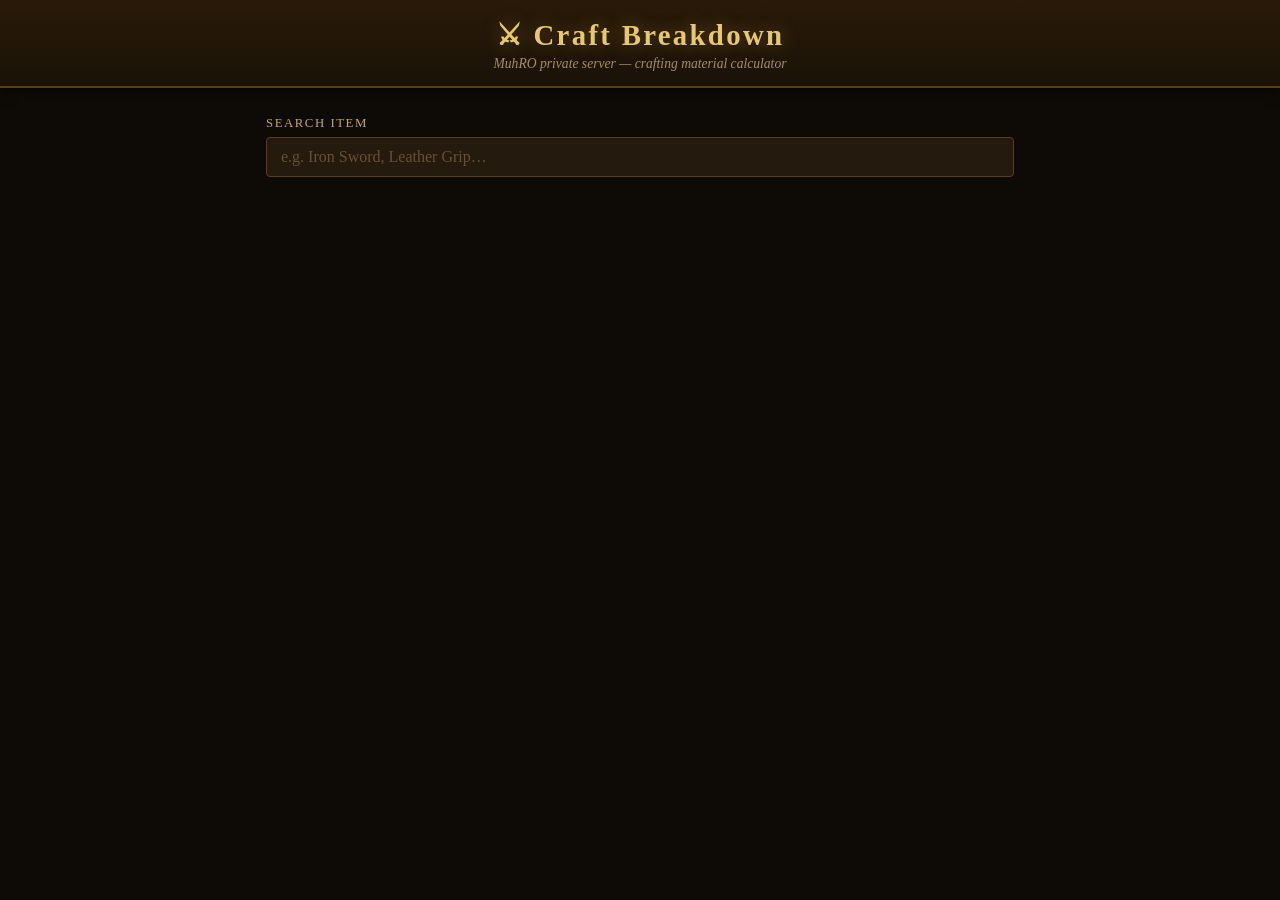
==== index.html @ 408408a6 "initial commit" ====
<!DOCTYPE html>
<html lang="en">
<head>
  <meta charset="UTF-8" />
  <meta name="viewport" content="width=device-width, initial-scale=1.0" />
  <title>Craft Breakdown — MuhRO</title>
  <link rel="stylesheet" href="css/style.css" />
</head>
<body>

  <header>
    <h1>⚔ Craft Breakdown</h1>
    <p>MuhRO private server — crafting material calculator</p>
  </header>

  <main>

    <!-- Search -->
    <div class="search-wrapper">
      <label for="search-input">Search item</label>
      <input
        id="search-input"
        type="text"
        placeholder="e.g. Iron Sword, Leather Grip…"
        autocomplete="off"
        spellcheck="false"
      />
      <ul id="search-results" role="listbox" aria-label="Search results"></ul>
    </div>

    <!-- Recipe panel (hidden until item selected) -->
    <div id="recipe-panel" role="region" aria-label="Recipe breakdown"></div>

  </main>

  <script src="js/app.js"></script>
</body>
</html>
---- css/style.css ----
/* =========================================================
   Ragnarok Craft Breakdown — Styles
   Dark parchment theme inspired by RO's UI aesthetic
   ========================================================= */

:root {
  --bg-deep:       #0e0b06;
  --bg-panel:      #1a1208;
  --bg-card:       #241a0d;
  --bg-hover:      #2e2010;
  --border:        #5a3e1b;
  --border-light:  #7a5a2a;
  --gold:          #c9a84c;
  --gold-bright:   #e8c96a;
  --text-primary:  #e8d5a3;
  --text-secondary:#a8905a;
  --text-muted:    #6b5030;
  --craftable:     #7ecfb0;
  --craftable-dim: #3a7a62;
  --raw:           #b0a080;
  --expand-btn:    #8b5e1a;
  --expand-hover:  #b07828;
  --collapse-btn:  #4a6b3a;
  --collapse-hover:#6a9a52;
  --shadow:        0 2px 12px rgba(0,0,0,0.7);
}

*, *::before, *::after { box-sizing: border-box; margin: 0; padding: 0; }

body {
  background: var(--bg-deep);
  color: var(--text-primary);
  font-family: 'Georgia', 'Times New Roman', serif;
  font-size: 15px;
  min-height: 100vh;
  display: flex;
  flex-direction: column;
  align-items: center;
}

/* ---- Header ---- */
header {
  width: 100%;
  background: linear-gradient(180deg, #2a1a08 0%, #1a1208 100%);
  border-bottom: 2px solid var(--border);
  padding: 18px 24px 14px;
  text-align: center;
  box-shadow: var(--shadow);
}

header h1 {
  font-size: 1.8rem;
  color: var(--gold-bright);
  letter-spacing: 0.08em;
  text-shadow: 0 0 18px rgba(201,168,76,0.4);
}

header p {
  color: var(--text-secondary);
  font-size: 0.85rem;
  margin-top: 4px;
  font-style: italic;
}

/* ---- Main layout ---- */
main {
  width: 100%;
  max-width: 780px;
  padding: 28px 16px 60px;
  display: flex;
  flex-direction: column;
  gap: 24px;
}

/* ---- Search ---- */
.search-wrapper {
  position: relative;
}

.search-wrapper label {
  display: block;
  color: var(--gold);
  font-size: 0.8rem;
  letter-spacing: 0.12em;
  text-transform: uppercase;
  margin-bottom: 6px;
}

#search-input {
  width: 100%;
  background: var(--bg-card);
  border: 1px solid var(--border);
  border-radius: 4px;
  color: var(--text-primary);
  font-family: inherit;
  font-size: 1rem;
  padding: 10px 14px;
  outline: none;
  transition: border-color 0.15s;
}

#search-input::placeholder { color: var(--text-muted); }
#search-input:focus { border-color: var(--gold); }

/* ---- Dropdown results ---- */
#search-results {
  position: absolute;
  top: calc(100% + 4px);
  left: 0; right: 0;
  background: var(--bg-card);
  border: 1px solid var(--border);
  border-radius: 4px;
  max-height: 260px;
  overflow-y: auto;
  z-index: 100;
  box-shadow: var(--shadow);
  list-style: none;
  display: none;
}

#search-results.visible { display: block; }

#search-results li {
  padding: 9px 14px;
  cursor: pointer;
  display: flex;
  align-items: center;
  gap: 10px;
  transition: background 0.1s;
}

#search-results li:hover,
#search-results li.active {
  background: var(--bg-hover);
}

#search-results li .item-name { color: var(--text-primary); }
#search-results li .item-category {
  font-size: 0.75rem;
  color: var(--text-muted);
  margin-left: auto;
  font-style: italic;
}

#search-results li.no-results {
  color: var(--text-muted);
  cursor: default;
  font-style: italic;
}
#search-results li.no-results:hover { background: transparent; }

/* ---- Recipe panel ---- */
#recipe-panel {
  background: var(--bg-panel);
  border: 1px solid var(--border);
  border-radius: 6px;
  box-shadow: var(--shadow);
  overflow: hidden;
  display: none;
}

#recipe-panel.visible { display: block; }

.recipe-header {
  background: linear-gradient(90deg, #2a1a08, #1e1408);
  border-bottom: 1px solid var(--border);
  padding: 14px 18px;
  display: flex;
  align-items: baseline;
  gap: 12px;
}

.recipe-header .item-title {
  font-size: 1.2rem;
  color: var(--gold-bright);
  font-weight: bold;
}

.recipe-header .item-cat-badge {
  font-size: 0.72rem;
  color: var(--text-muted);
  border: 1px solid var(--border);
  border-radius: 3px;
  padding: 1px 6px;
  text-transform: uppercase;
  letter-spacing: 0.08em;
}

.recipe-header .recipe-subtitle {
  font-size: 0.8rem;
  color: var(--text-secondary);
  margin-left: auto;
  font-style: italic;
}

.no-recipe-msg {
  padding: 20px 18px;
  color: var(--text-muted);
  font-style: italic;
}

/* ---- Ingredient tree ---- */
.ingredient-tree {
  padding: 12px 0;
}

.ingredient-row {
  display: flex;
  align-items: flex-start;
  flex-direction: column;
  padding: 0;
}

.ingredient-row-inner {
  display: flex;
  align-items: center;
  gap: 10px;
  padding: 7px 18px;
  width: 100%;
  transition: background 0.1s;
}

.ingredient-row-inner:hover {
  background: rgba(255,255,255,0.03);
}

/* Depth-based indentation */
.ingredient-row[data-depth="0"] > .ingredient-row-inner { padding-left: 18px; }
.ingredient-row[data-depth="1"] > .ingredient-row-inner { padding-left: 42px; }
.ingredient-row[data-depth="2"] > .ingredient-row-inner { padding-left: 66px; }
.ingredient-row[data-depth="3"] > .ingredient-row-inner { padding-left: 90px; }
.ingredient-row[data-depth="4"] > .ingredient-row-inner { padding-left: 114px; }

/* Tree connector lines */
.tree-connector {
  display: inline-block;
  color: var(--border-light);
  font-size: 0.9rem;
  min-width: 16px;
  user-select: none;
  flex-shrink: 0;
}

.qty-badge {
  background: var(--bg-deep);
  border: 1px solid var(--border);
  border-radius: 3px;
  color: var(--gold);
  font-size: 0.82rem;
  padding: 1px 7px;
  min-width: 42px;
  text-align: center;
  font-variant-numeric: tabular-nums;
  flex-shrink: 0;
}

.ingredient-name {
  flex: 1;
  font-size: 0.95rem;
}

.ingredient-name.is-craftable {
  color: var(--craftable);
}

.ingredient-name.is-raw {
  color: var(--raw);
}

.ingredient-name.is-unknown {
  color: var(--text-muted);
  font-style: italic;
}

.unknown-badge {
  font-size: 0.72rem;
  color: #e07070;
  border: 1px solid #804040;
  border-radius: 3px;
  padding: 0px 5px;
  margin-left: 6px;
  vertical-align: middle;
}

/* Expand / collapse button */
.breakdown-btn {
  background: var(--expand-btn);
  border: 1px solid var(--border-light);
  border-radius: 3px;
  color: var(--text-primary);
  cursor: pointer;
  font-size: 0.72rem;
  padding: 2px 8px;
  letter-spacing: 0.05em;
  transition: background 0.15s, border-color 0.15s;
  white-space: nowrap;
  flex-shrink: 0;
}

.breakdown-btn:hover {
  background: var(--expand-hover);
  border-color: var(--gold);
}

.breakdown-btn.expanded {
  background: var(--collapse-btn);
  border-color: var(--craftable-dim);
}

.breakdown-btn.expanded:hover {
  background: var(--collapse-hover);
}

/* Sub-tree container */
.sub-tree {
  width: 100%;
  border-left: 1px dashed var(--border);
  margin-left: 0;
}

/* Divider between top-level ingredients */
.ingredient-divider {
  border: none;
  border-top: 1px solid rgba(90,62,27,0.35);
  margin: 0 18px;
}

/* Legend */
.legend {
  display: flex;
  gap: 18px;
  flex-wrap: wrap;
  padding: 10px 18px;
  border-top: 1px solid var(--border);
  background: rgba(0,0,0,0.2);
}

.legend-item {
  display: flex;
  align-items: center;
  gap: 6px;
  font-size: 0.75rem;
  color: var(--text-muted);
}

.legend-dot {
  width: 10px; height: 10px;
  border-radius: 50%;
  flex-shrink: 0;
}

.legend-dot.craftable { background: var(--craftable); }
.legend-dot.raw       { background: var(--raw); }

/* ---- Scrollbar ---- */
::-webkit-scrollbar { width: 6px; }
::-webkit-scrollbar-track { background: var(--bg-deep); }
::-webkit-scrollbar-thumb { background: var(--border); border-radius: 3px; }
::-webkit-scrollbar-thumb:hover { background: var(--gold); }
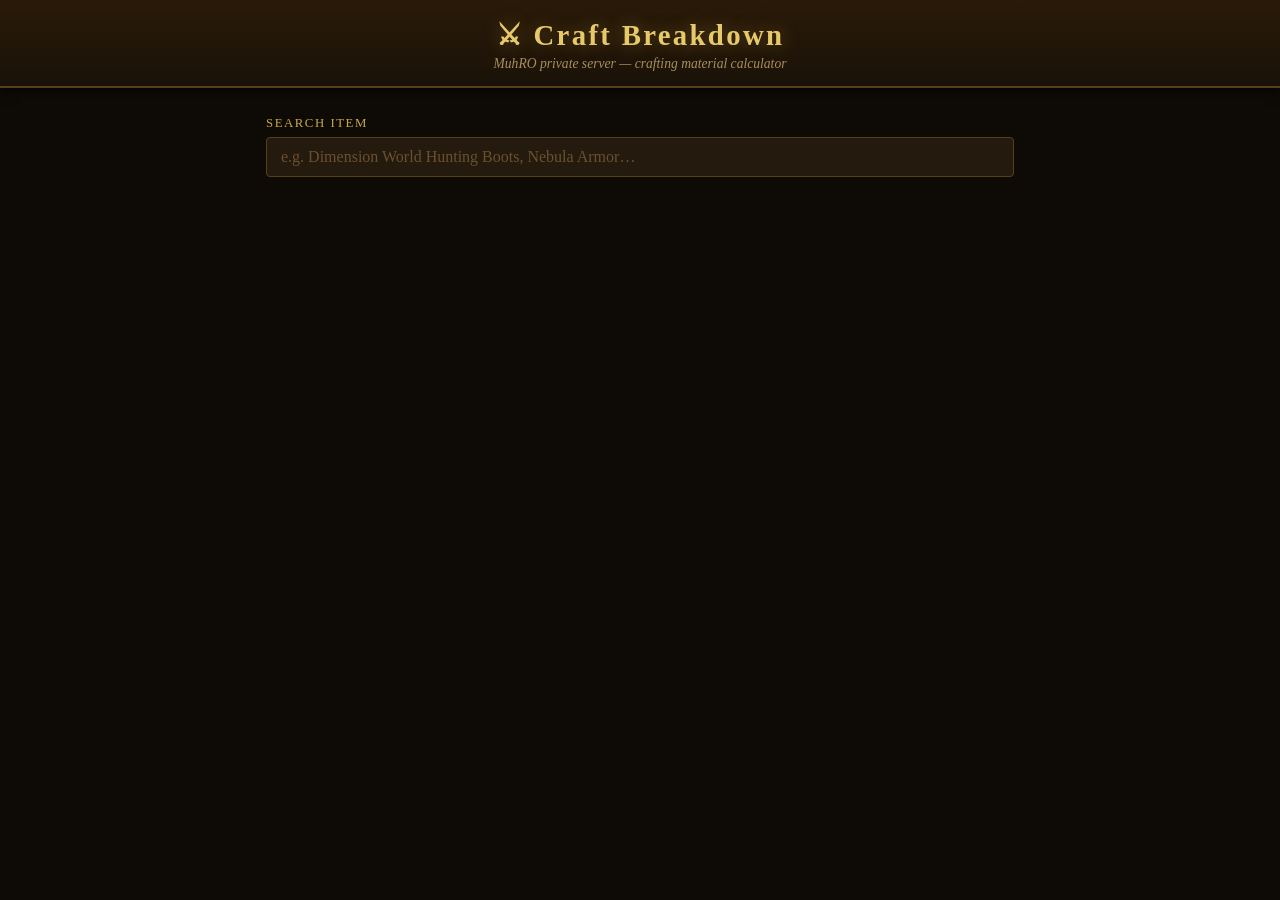
==== commit 02efaf4f: "changing the placeholder to a more sensible example" ====
--- a/index.html
+++ b/index.html
@@ -21,7 +21,7 @@
       <input
         id="search-input"
         type="text"
-        placeholder="e.g. Iron Sword, Leather Grip…"
+        placeholder="e.g. Dimension World Hunting Boots, Nebula Armor…"
         autocomplete="off"
         spellcheck="false"
       />
--- a/css/style.css
+++ b/css/style.css
@@ -135,12 +135,6 @@
 }
 
 #search-results li .item-name { color: var(--text-primary); }
-#search-results li .item-category {
-  font-size: 0.75rem;
-  color: var(--text-muted);
-  margin-left: auto;
-  font-style: italic;
-}
 
 #search-results li.no-results {
   color: var(--text-muted);
@@ -176,15 +170,6 @@
   font-weight: bold;
 }
 
-.recipe-header .item-cat-badge {
-  font-size: 0.72rem;
-  color: var(--text-muted);
-  border: 1px solid var(--border);
-  border-radius: 3px;
-  padding: 1px 6px;
-  text-transform: uppercase;
-  letter-spacing: 0.08em;
-}
 
 .recipe-header .recipe-subtitle {
   font-size: 0.8rem;
@@ -254,9 +239,50 @@
   flex-shrink: 0;
 }
 
+/* Two-column qty group — all siblings align when any has a deduction */
+.qty-group {
+  display: flex;
+  gap: 4px;
+  flex-shrink: 0;
+  align-items: flex-end;
+}
+
+/* Left column: recipe total — muted, strikethrough when deducted */
+.qty-badge.qty-full {
+  color: var(--text-muted);
+  border-color: var(--border);
+}
+
+.qty-badge.qty-full.has-deduction {
+  text-decoration: line-through;
+  text-decoration-color: var(--text-muted);
+}
+
+/* Right column: still needed — gold when > 0, green-dim when fully covered */
+.qty-badge.qty-needed {
+  border-color: var(--gold);
+}
+
+.qty-badge.qty-needed.is-zero {
+  color: var(--craftable-dim);
+  border-color: var(--craftable-dim);
+}
+
 .ingredient-name {
   flex: 1;
   font-size: 0.95rem;
+}
+
+/* Item links (muhro wiki) — inherit parent color, underline on hover */
+.item-link {
+  color: inherit;
+  text-decoration: none;
+}
+
+.item-link:hover {
+  text-decoration: underline;
+  text-decoration-color: currentColor;
+  text-underline-offset: 2px;
 }
 
 .ingredient-name.is-craftable {
@@ -311,6 +337,30 @@
   background: var(--collapse-hover);
 }
 
+/* Craft checkbox */
+.craft-toggle {
+  display: flex;
+  align-items: center;
+  gap: 4px;
+  color: var(--text-muted);
+  cursor: pointer;
+  font-size: 0.72rem;
+  letter-spacing: 0.04em;
+  user-select: none;
+  flex-shrink: 0;
+}
+
+.craft-toggle:hover {
+  color: var(--text-secondary);
+}
+
+.craft-check {
+  accent-color: var(--gold);
+  cursor: pointer;
+  width: 12px;
+  height: 12px;
+}
+
 /* Sub-tree container */
 .sub-tree {
   width: 100%;
@@ -325,6 +375,125 @@
   margin: 0 18px;
 }
 
+/* Copy bar */
+.copy-bar {
+  padding: 10px 18px 0;
+  display: flex;
+  justify-content: flex-end;
+}
+
+.copy-btn {
+  background: transparent;
+  border: 1px solid var(--border);
+  border-radius: 3px;
+  color: var(--text-secondary);
+  cursor: pointer;
+  font-family: inherit;
+  font-size: 0.78rem;
+  letter-spacing: 0.06em;
+  padding: 3px 12px;
+  transition: border-color 0.15s, color 0.15s;
+}
+
+.copy-btn:hover {
+  border-color: var(--gold);
+  color: var(--gold);
+}
+
+/* Covered row (effectiveQty = 0) — dim the name and controls, leave badges readable */
+.ingredient-row.is-covered > .ingredient-row-inner .ingredient-name,
+.ingredient-row.is-covered > .ingredient-row-inner .breakdown-btn,
+.ingredient-row.is-covered > .ingredient-row-inner .have-counter {
+  opacity: 0.4;
+}
+
+/* Have counter */
+.have-counter {
+  display: flex;
+  align-items: center;
+  gap: 2px;
+  margin-left: 6px;
+  flex-shrink: 0;
+}
+
+.have-label {
+  color: var(--text-muted);
+  font-size: 0.72rem;
+  letter-spacing: 0.04em;
+  margin-right: 2px;
+  user-select: none;
+}
+
+.have-btn {
+  background: transparent;
+  border: 1px solid var(--border);
+  border-radius: 3px;
+  color: var(--text-muted);
+  cursor: pointer;
+  font-size: 0.8rem;
+  line-height: 1;
+  padding: 1px 5px;
+  transition: border-color 0.12s, color 0.12s;
+}
+
+.have-btn:hover {
+  border-color: var(--gold);
+  color: var(--gold);
+}
+
+.have-all-btn {
+  border-color: var(--craftable-dim);
+  color: var(--craftable-dim);
+}
+
+.have-all-btn:hover {
+  border-color: var(--craftable);
+  color: var(--craftable);
+}
+
+.have-val {
+  background: var(--bg-deep);
+  border: 1px solid transparent;
+  border-radius: 3px;
+  color: var(--text-muted);
+  cursor: text;
+  font-size: 0.78rem;
+  min-width: 22px;
+  padding: 1px 4px;
+  text-align: center;
+  transition: border-color 0.12s, color 0.12s;
+  user-select: none;
+}
+
+.have-val:hover {
+  border-color: var(--border);
+  color: var(--text-secondary);
+}
+
+/* Show have value in gold when non-zero */
+.have-counter:has(.have-val:not(:empty)) .have-val {
+  color: inherit;
+}
+
+.have-input {
+  background: var(--bg-deep);
+  border: 1px solid var(--gold);
+  border-radius: 3px;
+  color: var(--gold);
+  font-family: inherit;
+  font-size: 0.78rem;
+  min-width: 44px;
+  outline: none;
+  padding: 1px 4px;
+  text-align: center;
+  width: 44px;
+}
+
+/* Hide spinner arrows on number input */
+.have-input::-webkit-inner-spin-button,
+.have-input::-webkit-outer-spin-button { -webkit-appearance: none; }
+.have-input { -moz-appearance: textfield; }
+
 /* Legend */
 .legend {
   display: flex;
@@ -351,6 +520,43 @@
 
 .legend-dot.craftable { background: var(--craftable); }
 .legend-dot.raw       { background: var(--raw); }
+.legend-dot.two-col   {
+  background: linear-gradient(90deg, var(--text-muted) 50%, var(--gold) 50%);
+}
+
+/* ---- Shopping List aggregate ---- */
+.aggregate-section {
+  border-top: 1px solid var(--border);
+  background: rgba(0,0,0,0.15);
+}
+
+.aggregate-header {
+  color: var(--gold);
+  font-size: 0.78rem;
+  letter-spacing: 0.1em;
+  text-transform: uppercase;
+  padding: 10px 18px 6px;
+}
+
+.aggregate-list {
+  padding: 0 0 10px;
+}
+
+.aggregate-row {
+  display: flex;
+  align-items: center;
+  gap: 10px;
+  padding: 4px 18px;
+}
+
+.aggregate-row:hover {
+  background: rgba(255,255,255,0.03);
+}
+
+.aggregate-name {
+  font-size: 0.92rem;
+  color: var(--text-primary);
+}
 
 /* ---- Scrollbar ---- */
 ::-webkit-scrollbar { width: 6px; }
